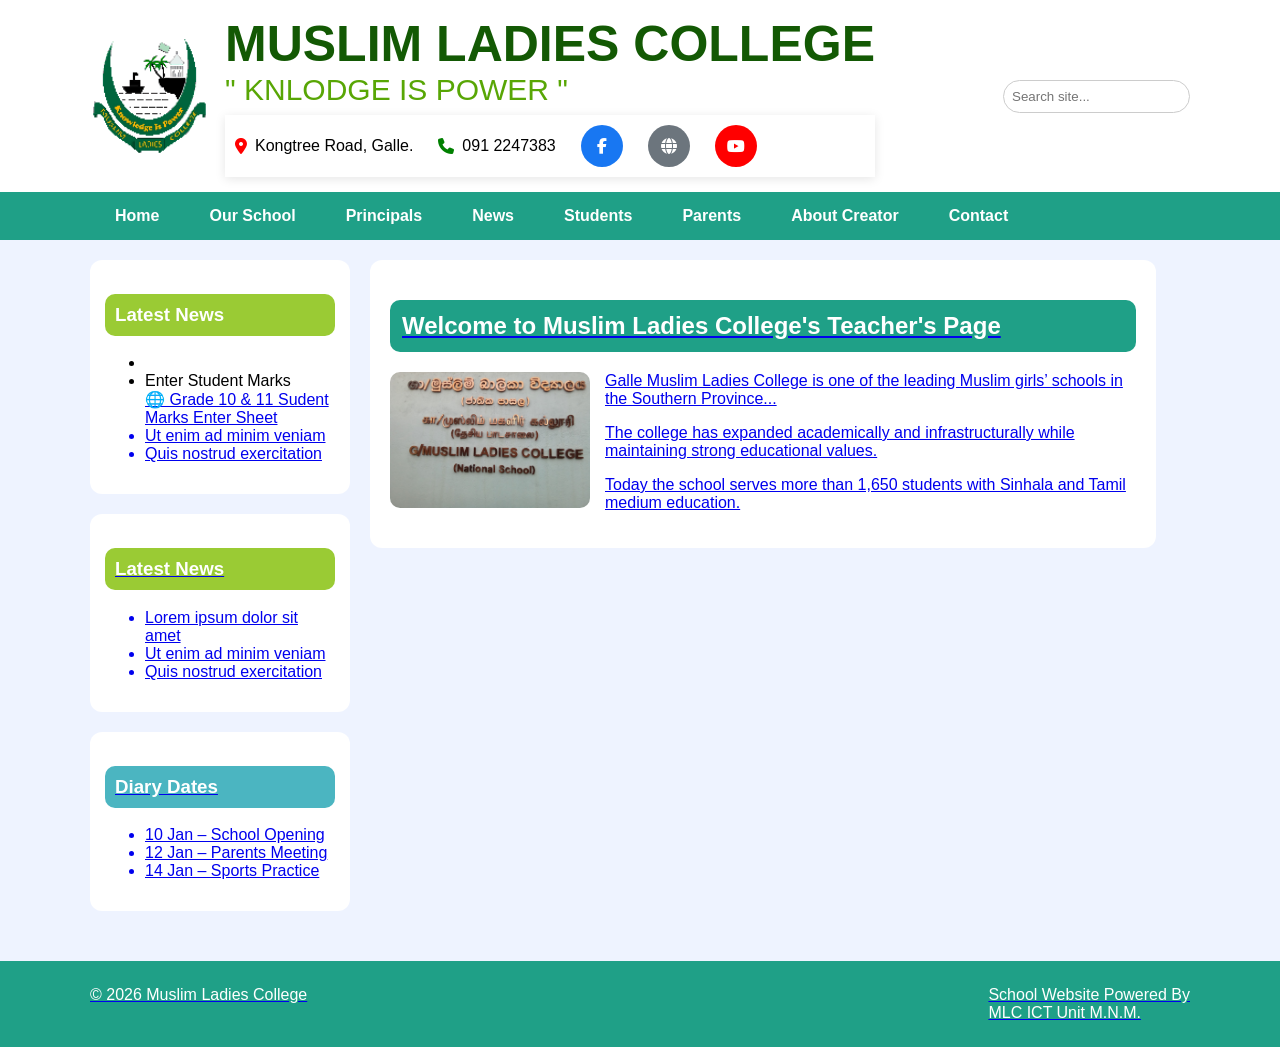
==== Teachers.html @ 40231de0 "add link add link" ====
<!DOCTYPE html>
<html lang="en">
<head>
<meta charset="UTF-8">
<meta name="viewport" content="width=device-width, initial-scale=1.0">

<title>Muslim Ladies College</title>

<!-- CSS LINK -->
<link rel="stylesheet" href="style.css">

<!-- Font Awesome -->
<link rel="stylesheet"
href="https://cdnjs.cloudflare.com/ajax/libs/font-awesome/6.5.0/css/all.min.css">

</head>

<body>

<!-- ===== HEADER ===== -->
<header>
<div class="container logo">

    <div class="brand">
        <img src="School logo.gif" class="school-logo">

        <div class="school-text">
            <h1><b>MUSLIM LADIES COLLEGE</b></h1>
            <span>" KNLODGE IS POWER "</span>

            <!-- CONTACT BAR -->
            <div class="contact-bar">

              <div class="contact-item">
                <i class="fas fa-map-marker-alt red"></i>
                Kongtree Road, Galle.
              </div>

              <div class="contact-item">
                <i class="fas fa-phone green"></i>
                091 2247383
              </div>

              <a href="https://web.facebook.com/p/Muslim-Ladies-College-Galle-100063738386554"
                 target="_blank" class="icon facebook">
                 <i class="fa-brands fa-facebook-f"></i>
              </a>

              <a href="#" class="icon website">
                 <i class="fa-solid fa-globe"></i>
              </a>

              <a href="https://www.youtube.com/@muslimladiescollegegalle1636"
                 target="_blank" class="icon youtube">
                 <i class="fa-brands fa-youtube"></i>
              </a>

            </div>
        </div>
    </div>

    <div class="search">
        <input type="text" placeholder="Search site...">
    </div>

</div>
</header>

<!-- ===== NAVIGATION ===== -->
<nav>
<div class="container">
<ul>

<li><a href="index.html">Home</a></li>
<li><a href="our school.html">Our School</a></li>
<li><a href="principal.html">Principals</a></li>
<li><a href="News.html">News</a></li>
<li><a href="Students.html">Students</a></li>
<li><a href="Parents.html">Parents</a></li>
<li><a href="About Creator.html">About Creator</a></li>
<li><a href="contact.html">Contact</a></li>
</ul>
</div>
</nav>

<!-- HERO IMAGE -->


<!-- MAIN -->
<div class="container main">

<div class="sidebar">
    
<div class="card news">
<h3>Latest News</h3>
<ul>
<li><li>Enter Student Marks</li>
      <a class="btn" href="https://script.google.com/macros/s/AKfycbyJ1DY70eTEgNJsZBl5mDmjVnjlIg8daO_GCgkgH5IYqFZZ5wVX3gXl953ATaGwT5Zk/exec" target="_blank">
🌐 Grade 10 & 11 Sudent Marks Enter Sheet</li>
<li>Ut enim ad minim veniam</li>
<li>Quis nostrud exercitation</li>
</ul>
</div>
    
<div class="card news">
<h3>Latest News</h3>
<ul>
<li>Lorem ipsum dolor sit amet</li>
<li>Ut enim ad minim veniam</li>
<li>Quis nostrud exercitation</li>
</ul>
</div>

<div class="card diary">
<h3>Diary Dates</h3>
<ul>
<li>10 Jan – School Opening</li>
<li>12 Jan – Parents Meeting</li>
<li>14 Jan – Sports Practice</li>
</ul>
</div>

</div>

<div class="content">

<h2>Welcome to Muslim Ladies College's Teacher's Page</h2>

<img src="MLC Name.jpg">

<p>
Galle Muslim Ladies College is one of the leading Muslim girls’ schools in the Southern Province...
</p>

<p>
The college has expanded academically and infrastructurally while maintaining strong educational values.
</p>

<p>
Today the school serves more than 1,650 students with Sinhala and Tamil medium education.
</p>

</div>

</div>

<!-- FOOTER -->
<footer>
<div class="container">
<div>
© 2026 Muslim Ladies College
</div>

<div>
School Website Powered By<br>
MLC ICT Unit M.N.M.
</div>
</div>
</footer>

</body>
</html>
---- style.css ----
/* ===== GENERAL ===== */
body{
    margin:0;
    font-family: Arial, Helvetica, sans-serif;
    background:#eef3ff;
}

.container{
    width:1100px;
    margin:auto;
}

/* HEADER */
header{
    background:white;
    padding:15px 0;
}

.brand{
    display:flex;
    align-items:center;
    gap:15px;
}

.school-logo{
    height:120px;
}

.school-text h1{
    margin:0;
    font-size:50px;
    color:#135904;
}

.school-text span{
    font-size:30px;
    color:#58a605;
}

.logo{
    display:flex;
    justify-content:space-between;
    align-items:center;
}

.search input{
    padding:8px;
    border-radius:20px;
    border:1px solid #ccc;
}

/* CONTACT BAR */
.contact-bar{
  display:flex;
  align-items:center;
  gap:25px;
  flex-wrap:wrap;
  background:#fff;
  padding:10px;
  margin-top:8px;
  box-shadow:0 2px 10px rgba(0,0,0,0.1);
}

.contact-item{
  display:flex;
  align-items:center;
  gap:8px;
}

.red{color:red;}
.green{color:green;}

.contact-bar a.icon{
  display:flex;
  justify-content:center;
  align-items:center;
  width:42px;
  height:42px;
  border-radius:50%;
  color:white;
  text-decoration:none;
  transition:0.3s;
}

.facebook{ background:#1877f2; }
.website{ background:#6c757d; }
.youtube{ background:#ff0000; }

.contact-bar a.icon:hover{
  transform:scale(1.15);
}

/* NAVBAR */
nav{
    background:#1fa087;
}

nav ul{
    list-style:none;
    margin:0;
    padding:0;
    display:flex;
}

nav li{
    padding:15px 25px;
}

nav a{
    color:white;
    text-decoration:none;
    font-weight:bold;
}

nav li:hover{
    background:#17806c;
}

/* HERO */
.hero img{
    width:100%;
    border-radius:10px;
    margin-top:15px;
}

/* MAIN */
.main{
    display:flex;
    gap:20px;
    margin-top:20px;
}

.sidebar{
    width:260px;
}

.card{
    background:white;
    padding:15px;
    border-radius:12px;
    margin-bottom:20px;
}

.card h3{
    color:white;
    padding:10px;
    border-radius:10px;
}

.news h3{ background:#9acb34; }
.diary h3{ background:#4bb5c1; }

.content{
    flex:1;
    background:white;
    padding:20px;
    border-radius:12px;
}

.content h2{
    background:#1fa087;
    color:white;
    padding:12px;
    border-radius:10px;
}

.content img{
    width:200px;
    float:left;
    margin-right:15px;
    border-radius:10px;
}

/* FOOTER */
footer{
    margin-top:30px;
    background:#1fa087;
    color:white;
    padding:25px 0;
}

footer .container{
    display:flex;
    justify-content:space-between;
}
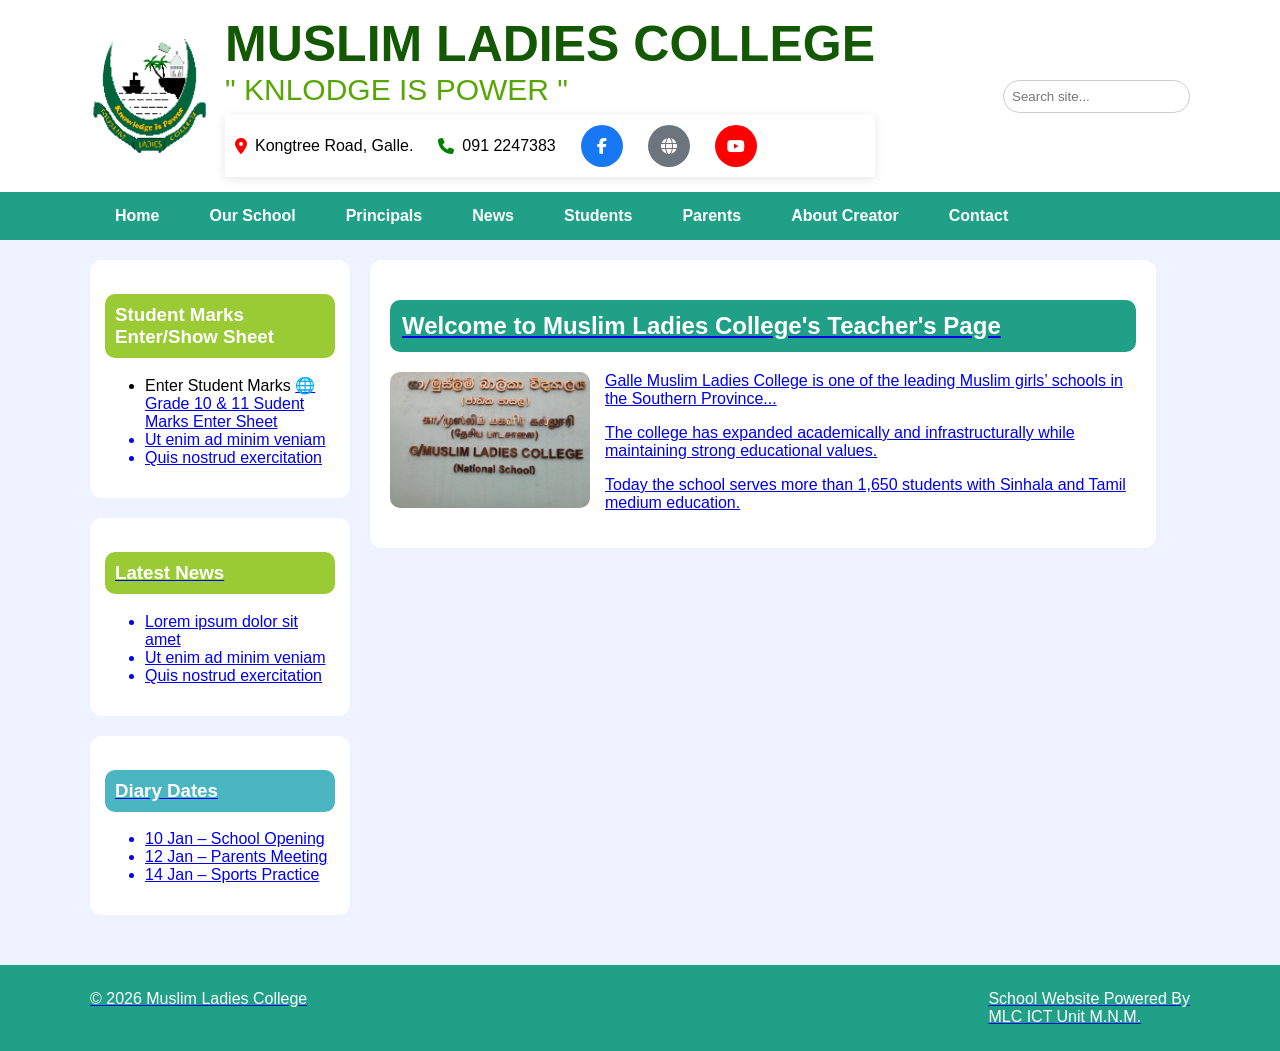
==== commit 4ace8c1c: "add link Updated the content and structure of the Teachers.html page, including changes to the news " ====
--- a/Teachers.html
+++ b/Teachers.html
@@ -92,9 +92,9 @@
 <div class="sidebar">
     
 <div class="card news">
-<h3>Latest News</h3>
+<h3>Student Marks Enter/Show Sheet</h3>
 <ul>
-<li><li>Enter Student Marks</li>
+<li>Enter Student Marks
       <a class="btn" href="https://script.google.com/macros/s/AKfycbyJ1DY70eTEgNJsZBl5mDmjVnjlIg8daO_GCgkgH5IYqFZZ5wVX3gXl953ATaGwT5Zk/exec" target="_blank">
 🌐 Grade 10 & 11 Sudent Marks Enter Sheet</li>
 <li>Ut enim ad minim veniam</li>
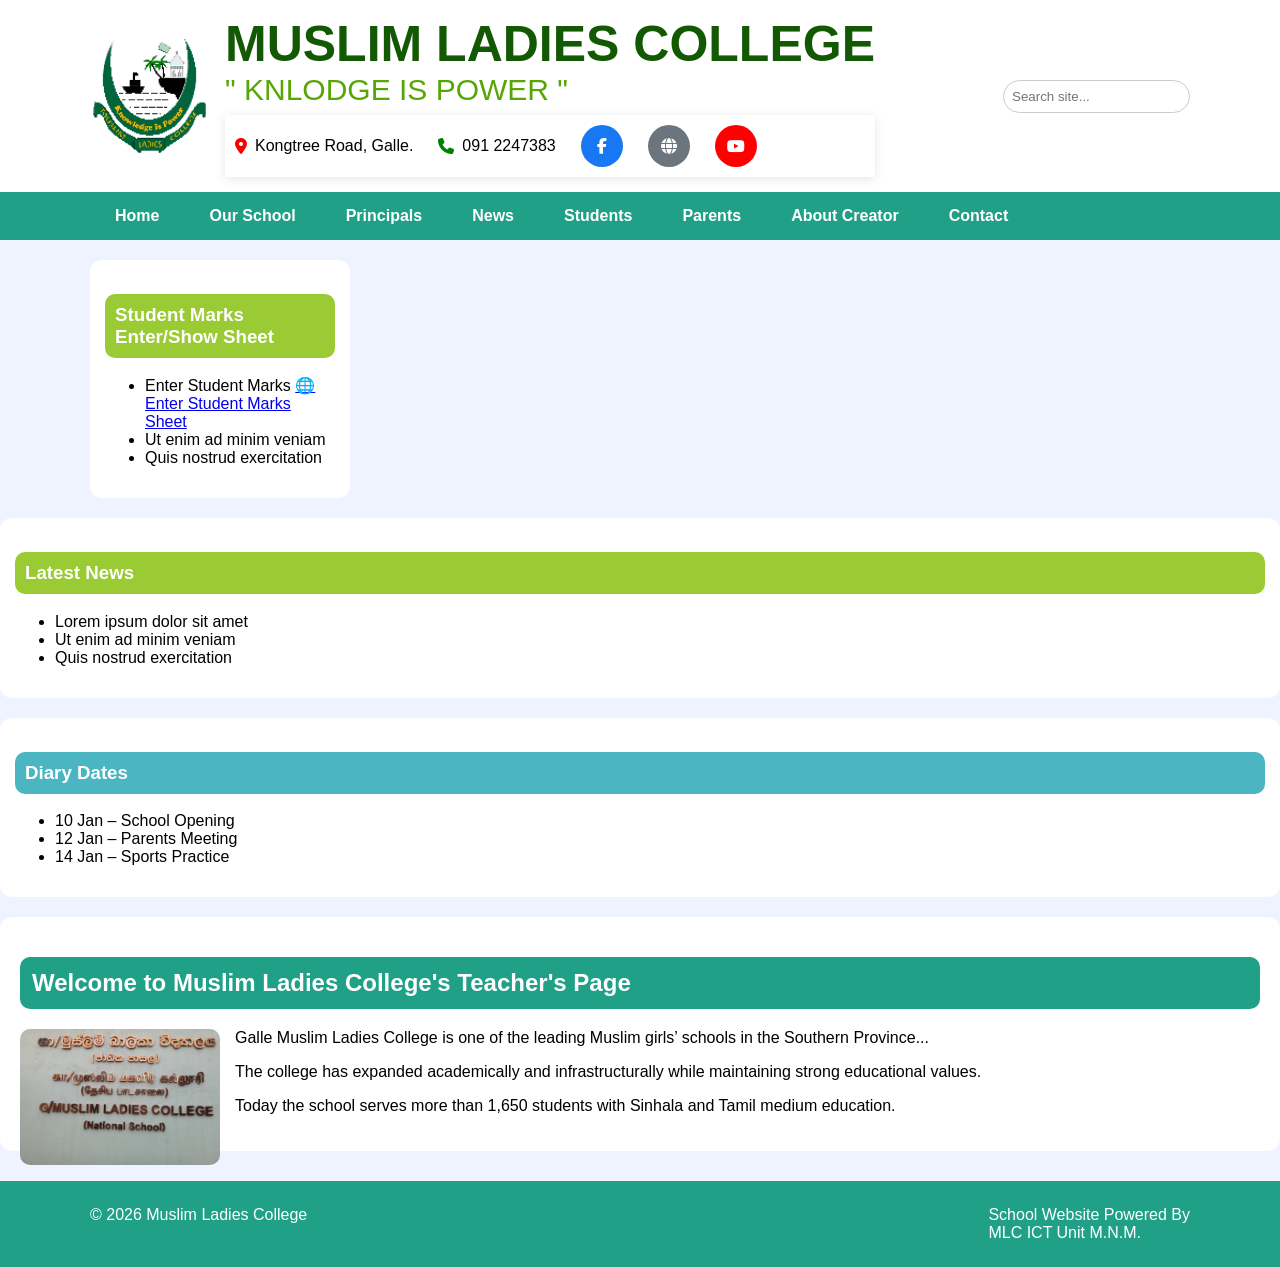
==== commit 4b1aaad2: "add button" ====
--- a/Teachers.html
+++ b/Teachers.html
@@ -89,17 +89,29 @@
 <!-- MAIN -->
 <div class="container main">
 
-<div class="sidebar">
-    
-<div class="card news">
-<h3>Student Marks Enter/Show Sheet</h3>
-<ul>
-<li>Enter Student Marks
-      <a class="btn" href="https://script.google.com/macros/s/AKfycbyJ1DY70eTEgNJsZBl5mDmjVnjlIg8daO_GCgkgH5IYqFZZ5wVX3gXl953ATaGwT5Zk/exec" target="_blank">
-🌐 Grade 10 & 11 Sudent Marks Enter Sheet</li>
-<li>Ut enim ad minim veniam</li>
-<li>Quis nostrud exercitation</li>
-</ul>
+    <div class="sidebar">
+
+        <div class="card news">
+            <h3>Student Marks Enter/Show Sheet</h3>
+
+            <ul>
+                <li>
+                    Enter Student Marks
+                    <a class="btn"
+                       href="https://script.google.com/macros/s/AKfycbyJ1DY70eTEgNJsZBl5mDmjVnjlIg8daO_GCgkgH5IYqFZZ5wVX3gXl953ATaGwT5Zk/exec"
+                       target="_blank">
+                        🌐 Enter Student Marks Sheet
+                    </a>
+                </li>
+
+                <li>Ut enim ad minim veniam</li>
+                <li>Quis nostrud exercitation</li>
+            </ul>
+
+        </div>
+
+    </div>
+
 </div>
     
 <div class="card news">
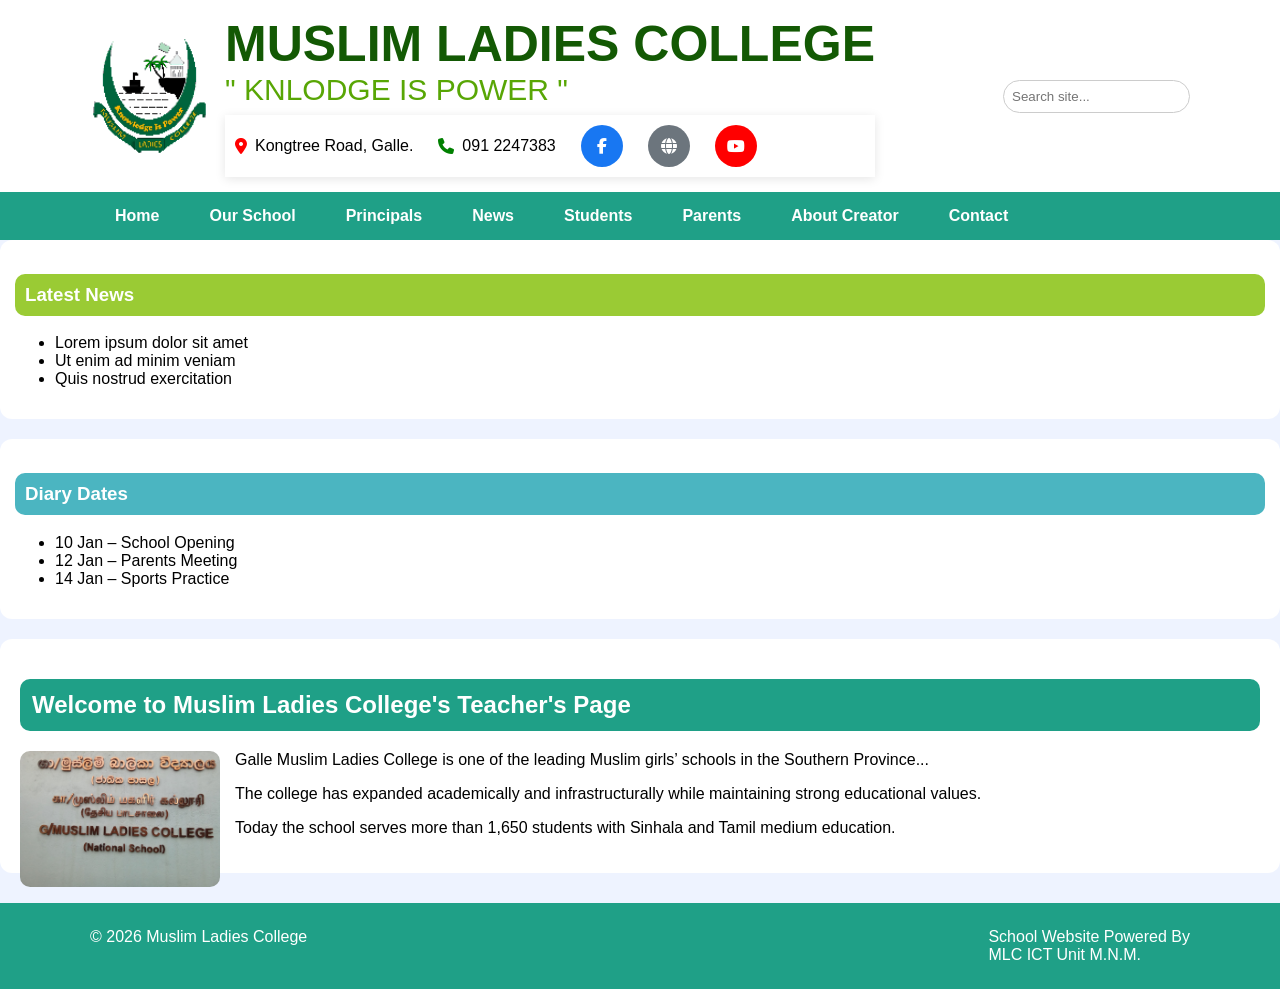
==== commit 364d34a9: "Fix HTML formatting and structure in Teachers.html" ====
--- a/Teachers.html
+++ b/Teachers.html
@@ -87,32 +87,6 @@
 
 
 <!-- MAIN -->
-<div class="container main">
-
-    <div class="sidebar">
-
-        <div class="card news">
-            <h3>Student Marks Enter/Show Sheet</h3>
-
-            <ul>
-                <li>
-                    Enter Student Marks
-                    <a class="btn"
-                       href="https://script.google.com/macros/s/AKfycbyJ1DY70eTEgNJsZBl5mDmjVnjlIg8daO_GCgkgH5IYqFZZ5wVX3gXl953ATaGwT5Zk/exec"
-                       target="_blank">
-                        🌐 Enter Student Marks Sheet
-                    </a>
-                </li>
-
-                <li>Ut enim ad minim veniam</li>
-                <li>Quis nostrud exercitation</li>
-            </ul>
-
-        </div>
-
-    </div>
-
-</div>
     
 <div class="card news">
 <h3>Latest News</h3>
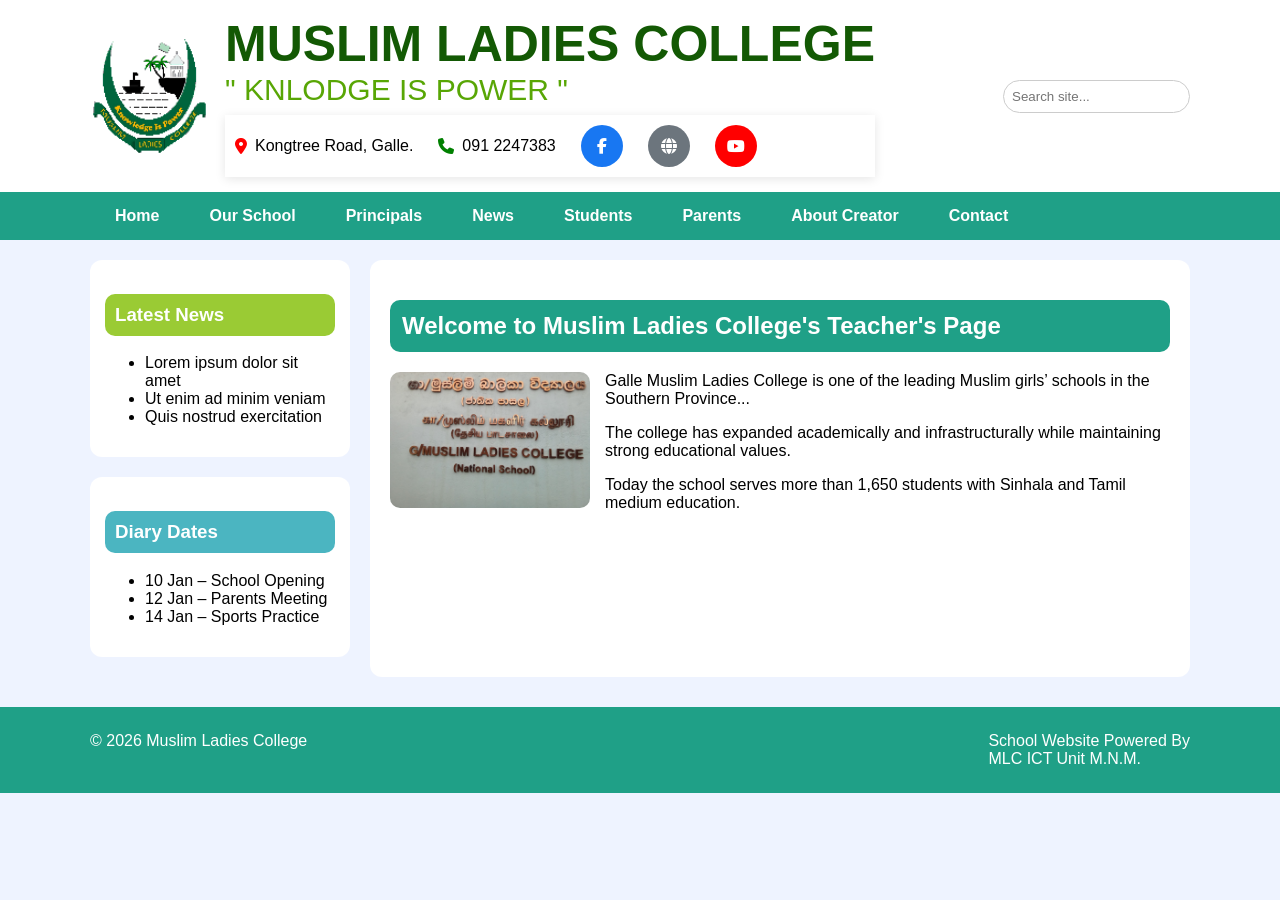
==== commit 330d3b0e: "Update Teachers.html" ====
--- a/Teachers.html
+++ b/Teachers.html
@@ -75,6 +75,7 @@
 <li><a href="our school.html">Our School</a></li>
 <li><a href="principal.html">Principals</a></li>
 <li><a href="News.html">News</a></li>
+
 <li><a href="Students.html">Students</a></li>
 <li><a href="Parents.html">Parents</a></li>
 <li><a href="About Creator.html">About Creator</a></li>
@@ -87,7 +88,10 @@
 
 
 <!-- MAIN -->
-    
+<div class="container main">
+
+<div class="sidebar">
+
 <div class="card news">
 <h3>Latest News</h3>
 <ul>
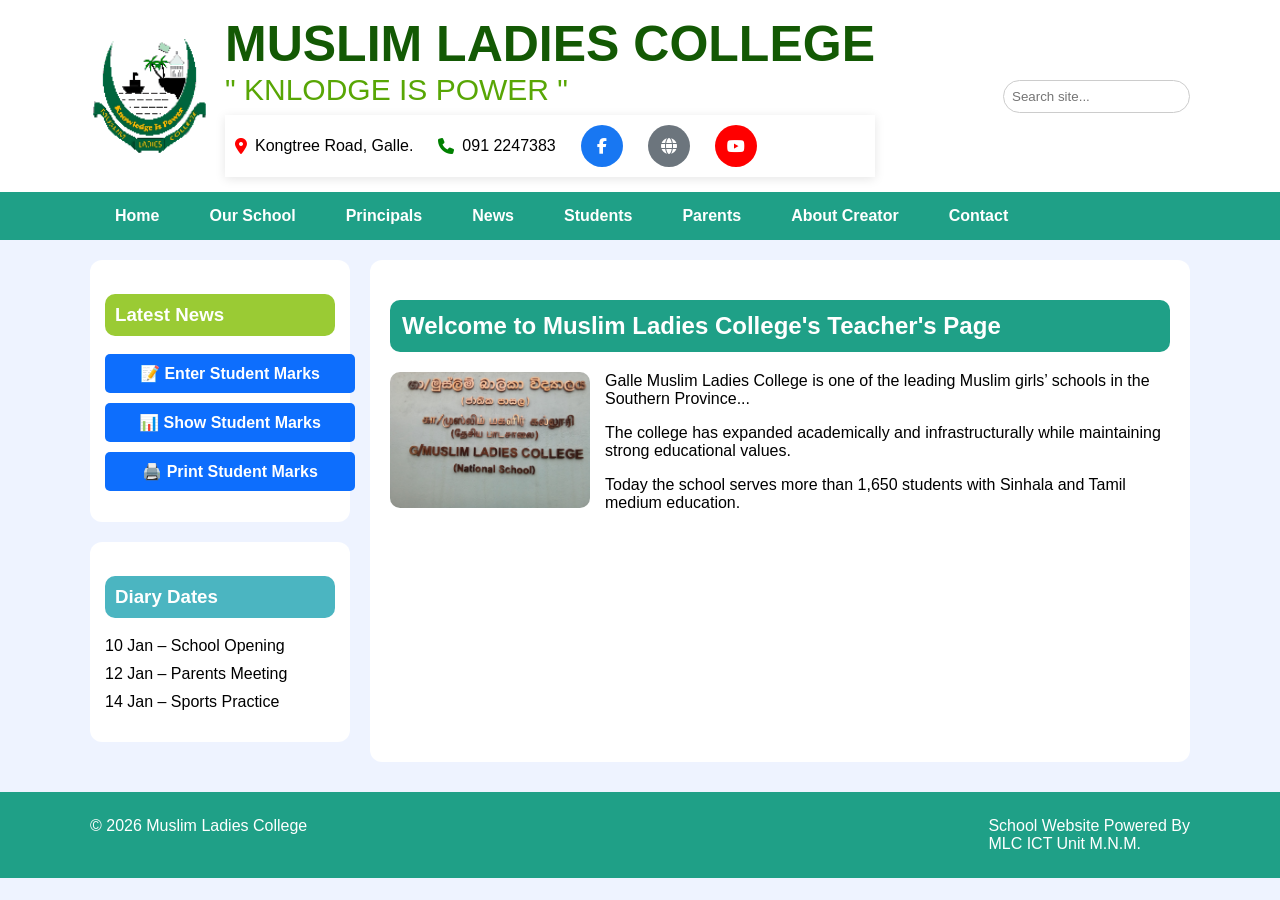
==== commit 51d3f649: "add new link" ====
--- a/Teachers.html
+++ b/Teachers.html
@@ -93,12 +93,35 @@
 <div class="sidebar">
 
 <div class="card news">
-<h3>Latest News</h3>
-<ul>
-<li>Lorem ipsum dolor sit amet</li>
-<li>Ut enim ad minim veniam</li>
-<li>Quis nostrud exercitation</li>
-</ul>
+    <h3>Latest News</h3>
+
+    <ul>
+
+        <li>
+            <a href="https://script.google.com/macros/s/AKfycbyJ1DY70eTEgNJsZBl5mDmjVnjlIg8daO_GCgkgH5IYqFZZ5wVX3gXl953ATaGwT5Zk/exec"
+               target="_blank"
+               class="news-btn">
+               📝 Enter Student Marks
+            </a>
+        </li>
+
+        <li>
+            <a href="https://example.com/show"
+               target="_blank"
+               class="news-btn">
+               📊 Show Student Marks
+            </a>
+        </li>
+
+        <li>
+            <a href="https://example.com/print"
+               target="_blank"
+               class="news-btn">
+               🖨️ Print Student Marks
+            </a>
+        </li>
+
+    </ul>
 </div>
 
 <div class="card diary">
--- a/style.css
+++ b/style.css
@@ -183,3 +183,29 @@
     display:flex;
     justify-content:space-between;
 }
+
+.news-btn{
+    display:block;
+    width:100%;
+    padding:10px;
+    background:#0d6efd;
+    color:#fff;
+    text-decoration:none;
+    text-align:center;
+    border-radius:5px;
+    font-weight:bold;
+    transition:0.3s;
+}
+
+.news-btn:hover{
+    background:#0b5ed7;
+}
+
+.card ul{
+    list-style:none;
+    padding:0;
+}
+
+.card ul li{
+    margin-bottom:10px;
+}
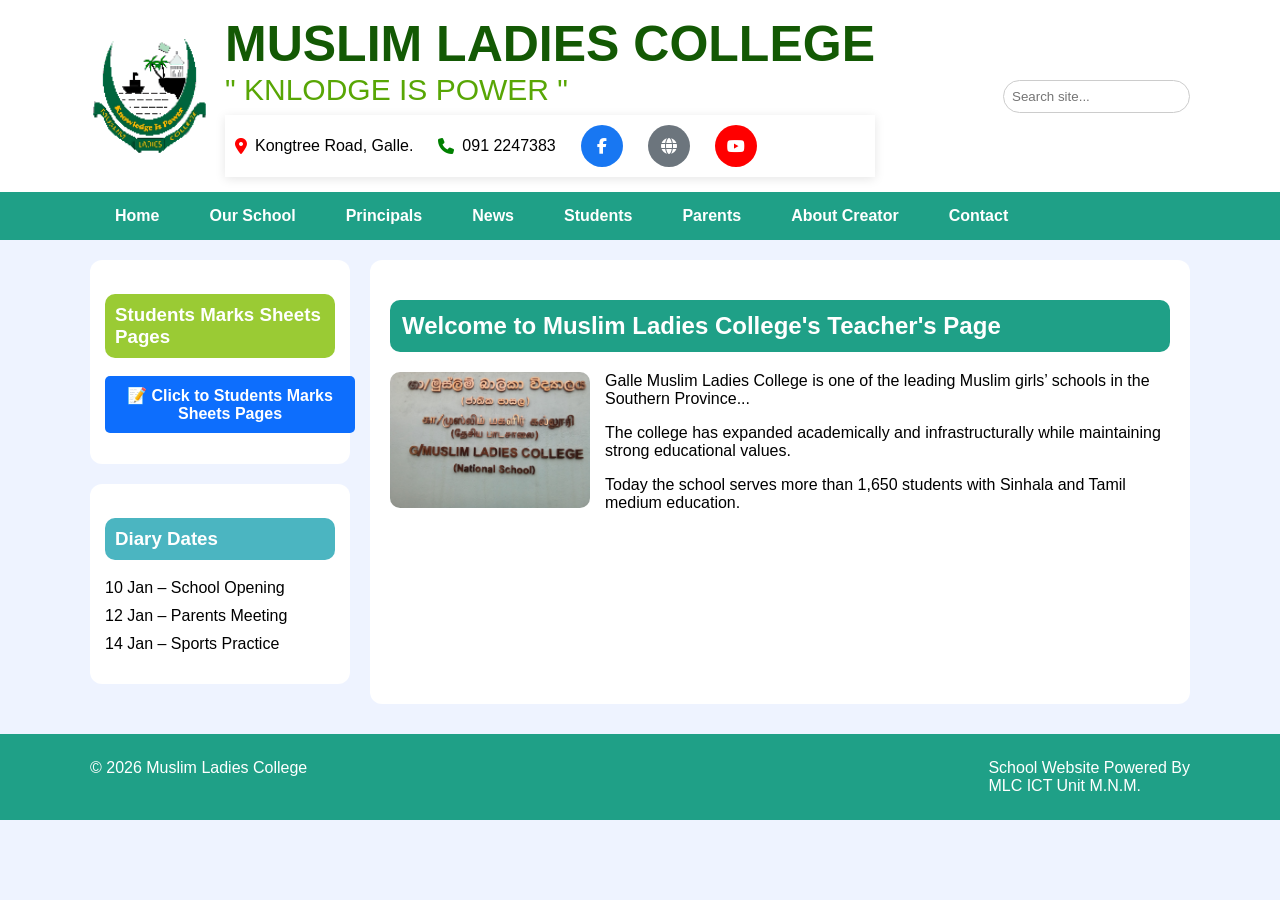
==== commit 9ac65d97: "Revise Teachers.html with new student marks links Updated the Teachers.html file to include new link" ====
--- a/Teachers.html
+++ b/Teachers.html
@@ -93,33 +93,19 @@
 <div class="sidebar">
 
 <div class="card news">
-    <h3>Latest News</h3>
+    <h3>Students Marks Sheets Pages</h3>
 
     <ul>
 
         <li>
-            <a href="https://script.google.com/macros/s/AKfycbyJ1DY70eTEgNJsZBl5mDmjVnjlIg8daO_GCgkgH5IYqFZZ5wVX3gXl953ATaGwT5Zk/exec"
+            <a href="https://script.google.com/macros/s/AKfycbwvy1bnabvjSOxuCPW3xwO1qiWGIcYtrNHjR2JLp35CfCK7DLeFNzVUtGYSMCvVExlG/exec"
                target="_blank"
                class="news-btn">
-               📝 Enter Student Marks
+               📝 Click to Students Marks Sheets Pages
             </a>
         </li>
 
-        <li>
-            <a href="https://example.com/show"
-               target="_blank"
-               class="news-btn">
-               📊 Show Student Marks
-            </a>
-        </li>
-
-        <li>
-            <a href="https://example.com/print"
-               target="_blank"
-               class="news-btn">
-               🖨️ Print Student Marks
-            </a>
-        </li>
+        
 
     </ul>
 </div>
